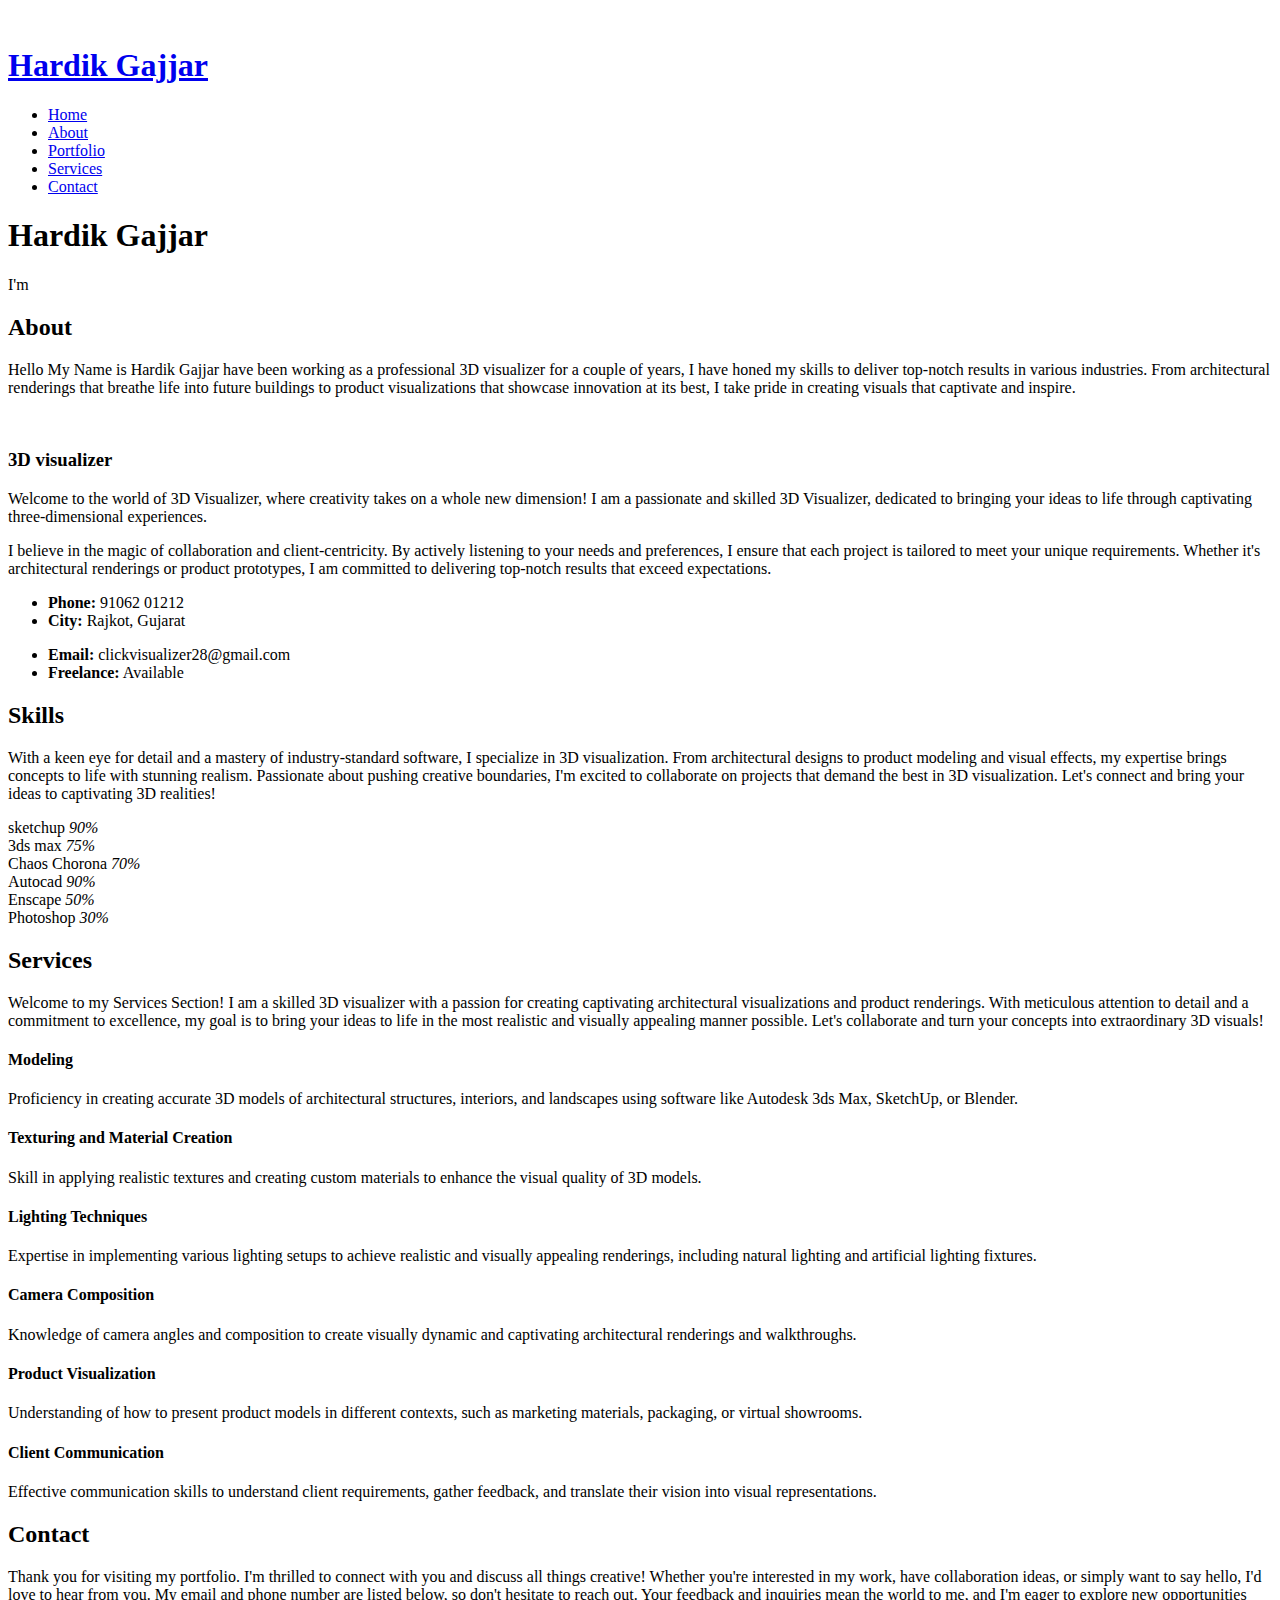
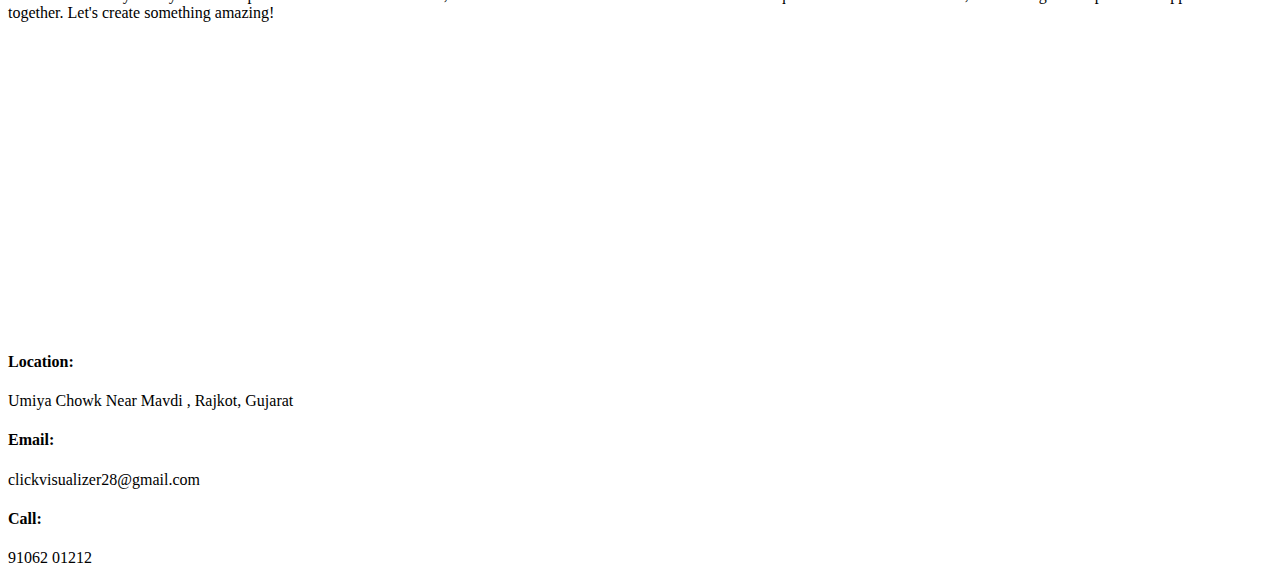
==== index.html @ 303411dd "Add files via upload" ====
<!DOCTYPE html>
<html lang="en">
  <head>
    <meta charset="utf-8" />
    <meta content="width=device-width, initial-scale=1.0" name="viewport" />

    <title>iPortfolio Bootstrap Template - Index</title>
    <meta content="" name="description" />
    <meta content="" name="keywords" />

    <!-- Favicons -->
    <link href="assets/img/favicon.png" rel="icon" />
    <link href="assets/img/apple-touch-icon.png" rel="apple-touch-icon" />

    <!-- Google Fonts -->
    <link
      href="https://fonts.googleapis.com/css?family=Open+Sans:300,300i,400,400i,600,600i,700,700i|Raleway:300,300i,400,400i,500,500i,600,600i,700,700i|Poppins:300,300i,400,400i,500,500i,600,600i,700,700i"
      rel="stylesheet"
    />

    <!-- Vendor CSS Files -->
    <link href="assets/vendor/aos/aos.css" rel="stylesheet" />
    <link
      href="assets/vendor/bootstrap/css/bootstrap.min.css"
      rel="stylesheet"
    />
    <link
      href="assets/vendor/bootstrap-icons/bootstrap-icons.css"
      rel="stylesheet"
    />
    <link href="assets/vendor/boxicons/css/boxicons.min.css" rel="stylesheet" />
    <link
      href="assets/vendor/glightbox/css/glightbox.min.css"
      rel="stylesheet"
    />
    <link href="assets/vendor/swiper/swiper-bundle.min.css" rel="stylesheet" />

    <!-- Template Main CSS File -->
    <link href="assets/css/style.css" rel="stylesheet" />
  </head>

  <body>
    <!-- ======= Mobile nav toggle button ======= -->
    <i class="bi bi-list mobile-nav-toggle d-xl-none"></i>

    <!-- ======= Header ======= -->
    <header id="header">
      <div class="d-flex flex-column">
        <div class="profile">
          <img src="./assets/img/photo/logo.jpg" alt="" />
          <h1 class="text-light"><a href="index.html">Hardik Gajjar</a></h1>
          <div class="social-links mt-3 text-center">
            <a
              href="https://www.instagram.com/clickvisualizer/?igshid=YmMyMTA2M2Y%3D"
              class="instagram"
              target="_blank"
              ><i class="bx bxl-instagram"></i
            ></a>
          </div>
        </div>

        <nav id="navbar" class="nav-menu navbar">
          <ul>
            <li>
              <a href="#hero" class="nav-link scrollto active"
                ><i class="bx bx-home"></i> <span>Home</span></a
              >
            </li>
            <li>
              <a href="#about" class="nav-link scrollto"
                ><i class="bx bx-user"></i> <span>About</span></a
              >
            </li>

            <li>
              <a href="./portfolio.html" class="nav-link"
                ><i class="bx bx-book-content"></i> <span>Portfolio</span></a
              >
            </li>
            <li>
              <a href="#services" class="nav-link scrollto"
                ><i class="bx bx-server"></i> <span>Services</span></a
              >
            </li>
            <li>
              <a href="#contact" class="nav-link scrollto"
                ><i class="bx bx-envelope"></i> <span>Contact</span></a
              >
            </li>
          </ul>
        </nav>
        <!-- .nav-menu -->
      </div>
    </header>
    <!-- End Header -->

    <!-- ======= Hero Section ======= -->
    <section
      id="hero"
      class="d-flex flex-column justify-content-center align-items-center"
    >
      <div class="hero-container" data-aos="fade-in">
        <h1>Hardik Gajjar</h1>
        <p>
          I'm
          <span
            class="typed"
            data-typed-items="3d Visulaizer,2d Developer, Freelancer, Interior Designer"
          ></span>
        </p>
      </div>
    </section>
    <!-- End Hero -->

    <main id="main">
      <!-- ======= About Section ======= -->
      <section id="about" class="about">
        <div class="container">
          <div class="section-title">
            <h2>About</h2>
            <p>
              Hello My Name is Hardik Gajjar have been working as a professional
              3D visualizer for a couple of years, I have honed my skills to
              deliver top-notch results in various industries. From
              architectural renderings that breathe life into future buildings
              to product visualizations that showcase innovation at its best, I
              take pride in creating visuals that captivate and inspire.
            </p>
          </div>

          <div class="row">
            <div class="col-lg-4" data-aos="fade-right">
              <img src="assets/img/profile-img2.jpg" class="img-fluid" alt="" />
            </div>
            <div class="col-lg-8 pt-4 pt-lg-0 content" data-aos="fade-left">
              <h3>3D visualizer</h3>
              <p class="fst-normal">
                Welcome to the world of 3D Visualizer, where creativity takes on
                a whole new dimension! I am a passionate and skilled 3D
                Visualizer, dedicated to bringing your ideas to life through
                captivating three-dimensional experiences.
              </p>
              <p class="fst-normal">
                I believe in the magic of collaboration and client-centricity.
                By actively listening to your needs and preferences, I ensure
                that each project is tailored to meet your unique requirements.
                Whether it's architectural renderings or product prototypes, I
                am committed to delivering top-notch results that exceed
                expectations.
              </p>
              <div class="row">
                <div class="col-lg-6">
                  <ul>
                    <li>
                      <i class="bi bi-chevron-right"></i>
                      <strong>Phone:</strong> <span>91062 01212</span>
                    </li>
                    <li>
                      <i class="bi bi-chevron-right"></i>
                      <strong>City:</strong> <span>Rajkot, Gujarat</span>
                    </li>
                  </ul>
                </div>
                <div class="col-lg-6">
                  <ul>
                    <li>
                      <i class="bi bi-chevron-right"></i>
                      <strong>Email:</strong>
                      <span>clickvisualizer28@gmail.com</span>
                    </li>
                    <li>
                      <i class="bi bi-chevron-right"></i>
                      <strong>Freelance:</strong> <span>Available</span>
                    </li>
                  </ul>
                </div>
              </div>
              <p></p>
            </div>
          </div>
        </div>
      </section>
      <!-- End About Section -->

      <!-- ======= Skills Section ======= -->
      <section id="skills" class="skills section-bg">
        <div class="container">
          <div class="section-title">
            <h2>Skills</h2>
            <p>
              With a keen eye for detail and a mastery of industry-standard
              software, I specialize in 3D visualization. From architectural
              designs to product modeling and visual effects, my expertise
              brings concepts to life with stunning realism. Passionate about
              pushing creative boundaries, I'm excited to collaborate on
              projects that demand the best in 3D visualization. Let's connect
              and bring your ideas to captivating 3D realities!
            </p>
          </div>

          <div class="row skills-content">
            <div class="col-lg-6" data-aos="fade-up">
              <div class="progress">
                <span class="skill">sketchup <i class="val">90%</i></span>
                <div class="progress-bar-wrap">
                  <div
                    class="progress-bar"
                    role="progressbar"
                    aria-valuenow="90"
                    aria-valuemin="0"
                    aria-valuemax="100"
                  ></div>
                </div>
              </div>

              <div class="progress">
                <span class="skill">3ds max <i class="val">75%</i></span>
                <div class="progress-bar-wrap">
                  <div
                    class="progress-bar"
                    role="progressbar"
                    aria-valuenow="75"
                    aria-valuemin="0"
                    aria-valuemax="100"
                  ></div>
                </div>
              </div>

              <div class="progress">
                <span class="skill">Chaos Chorona <i class="val">70%</i></span>
                <div class="progress-bar-wrap">
                  <div
                    class="progress-bar"
                    role="progressbar"
                    aria-valuenow="70"
                    aria-valuemin="0"
                    aria-valuemax="100"
                  ></div>
                </div>
              </div>
            </div>

            <div class="col-lg-6" data-aos="fade-up" data-aos-delay="100">
              <div class="progress">
                <span class="skill">Autocad <i class="val">90%</i></span>
                <div class="progress-bar-wrap">
                  <div
                    class="progress-bar"
                    role="progressbar"
                    aria-valuenow="90"
                    aria-valuemin="0"
                    aria-valuemax="100"
                  ></div>
                </div>
              </div>

              <div class="progress">
                <span class="skill">Enscape <i class="val">50%</i></span>
                <div class="progress-bar-wrap">
                  <div
                    class="progress-bar"
                    role="progressbar"
                    aria-valuenow="50"
                    aria-valuemin="0"
                    aria-valuemax="100"
                  ></div>
                </div>
              </div>

              <div class="progress">
                <span class="skill">Photoshop <i class="val">30%</i></span>
                <div class="progress-bar-wrap">
                  <div
                    class="progress-bar"
                    role="progressbar"
                    aria-valuenow="30"
                    aria-valuemin="0"
                    aria-valuemax="100"
                  ></div>
                </div>
              </div>
            </div>
          </div>
        </div>
      </section>
      <!-- End Skills Section -->

      <!-- ======= Services Section ======= -->
      <section id="services" class="services">
        <div class="container">
          <div class="section-title">
            <h2>Services</h2>
            <p>
              Welcome to my Services Section! I am a skilled 3D visualizer with
              a passion for creating captivating architectural visualizations
              and product renderings. With meticulous attention to detail and a
              commitment to excellence, my goal is to bring your ideas to life
              in the most realistic and visually appealing manner possible.
              Let's collaborate and turn your concepts into extraordinary 3D
              visuals!
            </p>
          </div>

          <div class="row">
            <div class="col-lg-4 col-md-6 icon-box" data-aos="fade-up">
              <div class="icon"><i class="bi bi-briefcase"></i></div>
              <h4 class="title">Modeling</h4>
              <p class="description">
                Proficiency in creating accurate 3D models of architectural
                structures, interiors, and landscapes using software like
                Autodesk 3ds Max, SketchUp, or Blender.
              </p>
            </div>
            <div
              class="col-lg-4 col-md-6 icon-box"
              data-aos="fade-up"
              data-aos-delay="100"
            >
              <div class="icon"><i class="bi bi-card-checklist"></i></div>
              <h4 class="title">Texturing and Material Creation</h4>
              <p class="description">
                Skill in applying realistic textures and creating custom
                materials to enhance the visual quality of 3D models.
              </p>
            </div>
            <div
              class="col-lg-4 col-md-6 icon-box"
              data-aos="fade-up"
              data-aos-delay="200"
            >
              <div class="icon"><i class="bi bi-bar-chart"></i></div>
              <h4 class="title">Lighting Techniques</h4>
              <p class="description">
                Expertise in implementing various lighting setups to achieve
                realistic and visually appealing renderings, including natural
                lighting and artificial lighting fixtures.
              </p>
            </div>

            <div
              class="col-lg-4 col-md-6 icon-box"
              data-aos="fade-up"
              data-aos-delay="300"
            >
              <div class="icon"><i class="bi bi-binoculars"></i></div>
              <h4 class="title">Camera Composition</h4>
              <p class="description">
                Knowledge of camera angles and composition to create visually
                dynamic and captivating architectural renderings and
                walkthroughs.
              </p>
            </div>
            <div
              class="col-lg-4 col-md-6 icon-box"
              data-aos="fade-up"
              data-aos-delay="400"
            >
              <div class="icon"><i class="bi bi-brightness-high"></i></div>

              <h4 class="title">Product Visualization</h4>
              <p class="description">
                Understanding of how to present product models in different
                contexts, such as marketing materials, packaging, or virtual
                showrooms.
              </p>
            </div>
            <div
              class="col-lg-4 col-md-6 icon-box"
              data-aos="fade-up"
              data-aos-delay="500"
            >
              <div class="icon"><i class="bi bi-calendar4-week"></i></div>
              <h4 class="title">Client Communication</h4>
              <p class="description">
                Effective communication skills to understand client
                requirements, gather feedback, and translate their vision into
                visual representations.
              </p>
            </div>
          </div>
        </div>
      </section>
      <!-- End Services Section -->

      <!-- ======= Contact Section ======= -->
      <section id="contact" class="contact">
        <div class="container">
          <div class="section-title">
            <h2>Contact</h2>
            <p>
              Thank you for visiting my portfolio. I'm thrilled to connect with
              you and discuss all things creative! Whether you're interested in
              my work, have collaboration ideas, or simply want to say hello,
              I'd love to hear from you. My email and phone number are listed
              below, so don't hesitate to reach out. Your feedback and inquiries
              mean the world to me, and I'm eager to explore new opportunities
              together. Let's create something amazing!
            </p>
          </div>

          <div class="row" data-aos="fade-in">
            <div class="col-lg-6 d-flex align-items-stretch">
              <div class="info">
                <iframe
                  src="https://www.google.com/maps/embed?pb=!1m14!1m8!1m3!1d589.9826796165842!2d70.78955286744991!3d22.26100388781277!3m2!1i1024!2i768!4f13.1!3m3!1m2!1s0x3959ca60a24529d5%3A0x26cf74e972c212!2sUmiya%20Chowk%2C%20Rajkot%2C%20Gujarat%20360004!5e0!3m2!1sen!2sin!4v1690643187891!5m2!1sen!2sin"
                  width="100%"
                  height="290px"
                  style="border: 0"
                  allowfullscreen=""
                  loading="lazy"
                  referrerpolicy="no-referrer-when-downgrade"
                ></iframe>
              </div>
            </div>

            <div class="col-lg-6 mt-5 mt-lg-0 d-flex align-items-stretch">
              <div class="info">
                <div class="address">
                  <i class="bi bi-geo-alt"></i>
                  <h4>Location:</h4>
                  <p>Umiya Chowk Near Mavdi , Rajkot, Gujarat</p>
                </div>

                <div class="email">
                  <i class="bi bi-envelope"></i>
                  <h4>Email:</h4>
                  <p>clickvisualizer28@gmail.com</p>
                </div>

                <div class="phone">
                  <i class="bi bi-phone"></i>
                  <h4>Call:</h4>
                  <p>91062 01212</p>
                </div>
              </div>
            </div>
          </div>
        </div>
      </section>
      <!-- End Contact Section -->
    </main>
    <!-- End #main -->

    <a
      href="#"
      class="back-to-top d-flex align-items-center justify-content-center"
      ><i class="bi bi-arrow-up-short"></i
    ></a>

    <!-- Vendor JS Files -->
    <script src="assets/vendor/purecounter/purecounter_vanilla.js"></script>
    <script src="assets/vendor/aos/aos.js"></script>
    <script src="assets/vendor/bootstrap/js/bootstrap.bundle.min.js"></script>
    <script src="assets/vendor/glightbox/js/glightbox.min.js"></script>
    <script src="assets/vendor/isotope-layout/isotope.pkgd.min.js"></script>
    <script src="assets/vendor/swiper/swiper-bundle.min.js"></script>
    <script src="assets/vendor/typed.js/typed.umd.js"></script>
    <script src="assets/vendor/waypoints/noframework.waypoints.js"></script>
    <script src="assets/vendor/php-email-form/validate.js"></script>

    <!-- Template Main JS File -->
    <script src="assets/js/main.js"></script>
  </body>
</html>
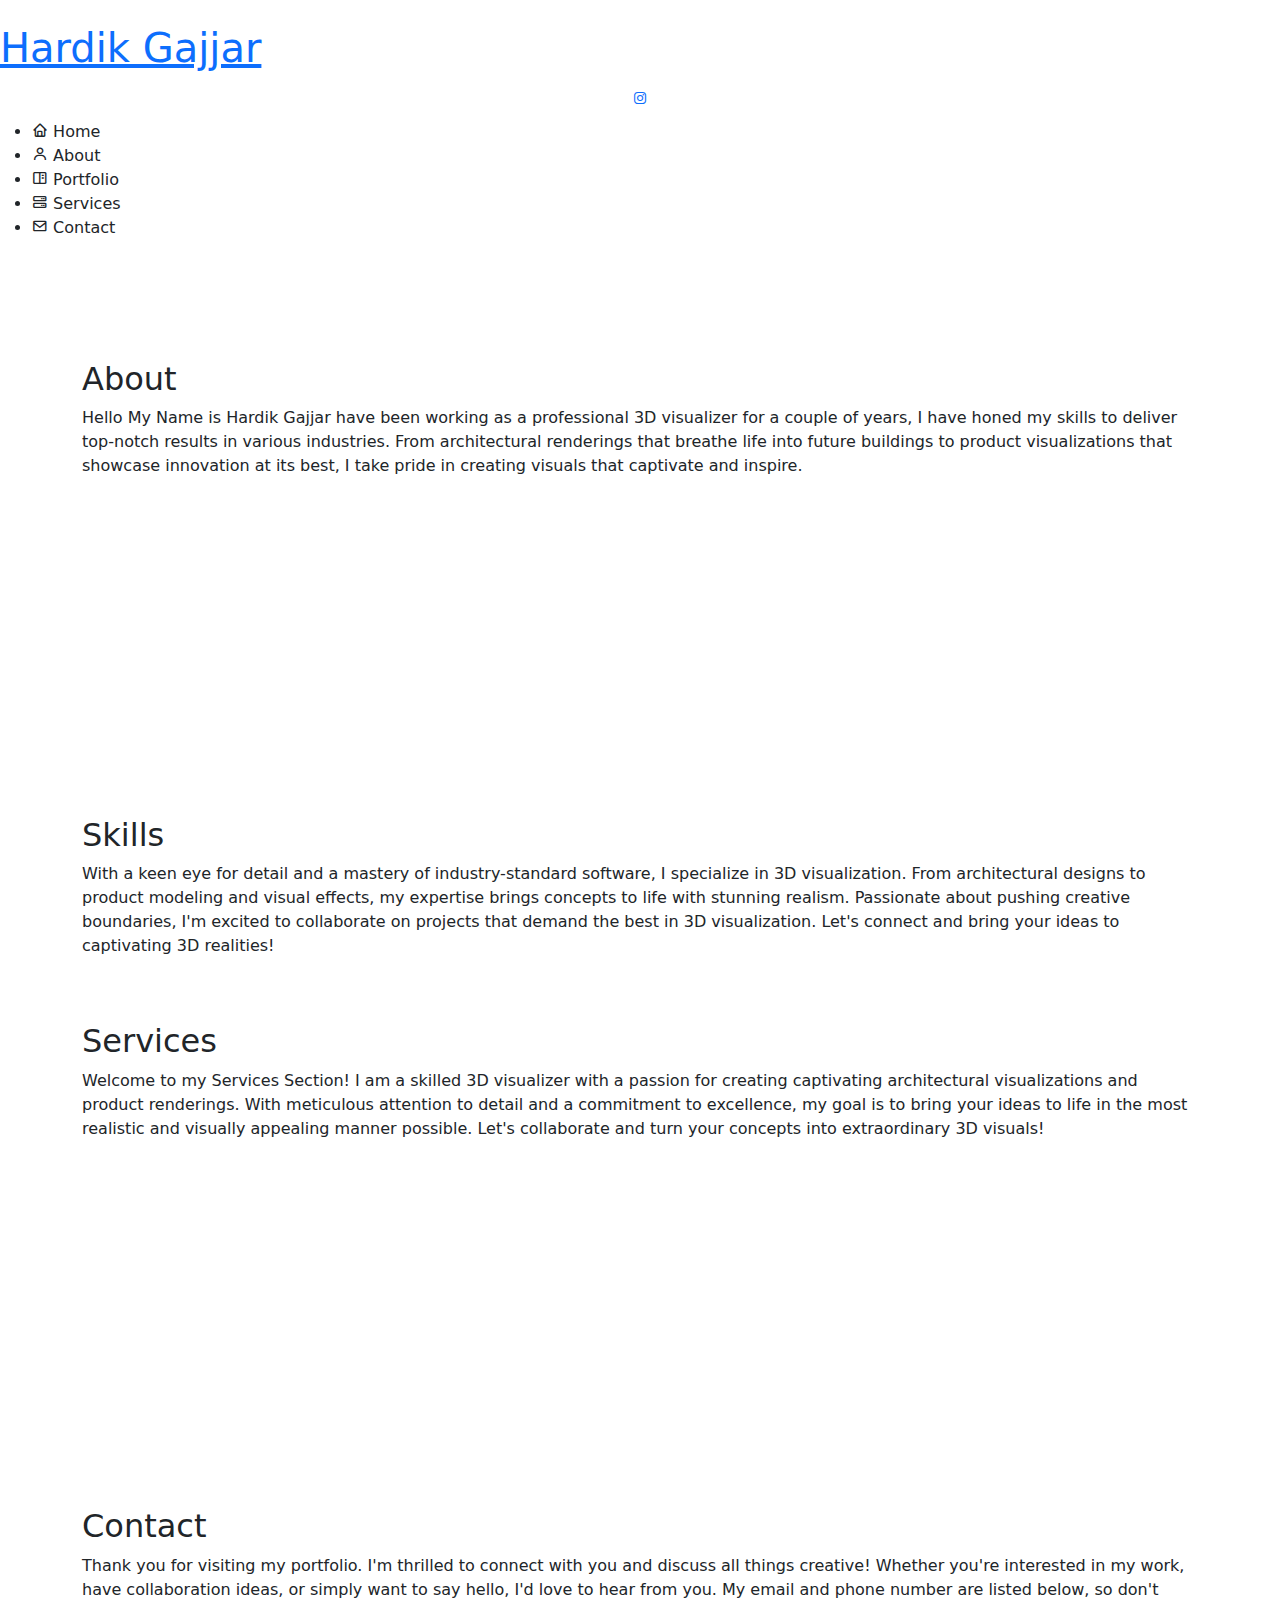
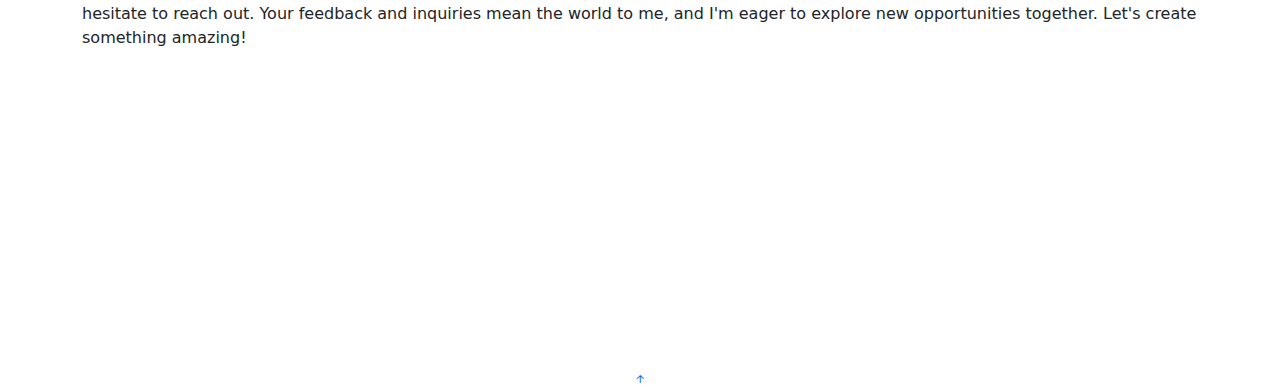
==== commit db157150: "Update index.html" ====
--- a/index.html
+++ b/index.html
@@ -9,8 +9,8 @@
     <meta content="" name="keywords" />
 
     <!-- Favicons -->
-    <link href="assets/img/favicon.png" rel="icon" />
-    <link href="assets/img/apple-touch-icon.png" rel="apple-touch-icon" />
+    <link href="./img/favicon.png" rel="icon" />
+    <link href="./img/apple-touch-icon.png" rel="apple-touch-icon" />
 
     <!-- Google Fonts -->
     <link
@@ -19,24 +19,18 @@
     />
 
     <!-- Vendor CSS Files -->
-    <link href="assets/vendor/aos/aos.css" rel="stylesheet" />
+    <link href="./vendor/aos/aos.css" rel="stylesheet" />
+    <link href="./vendor/bootstrap/css/bootstrap.min.css" rel="stylesheet" />
     <link
-      href="assets/vendor/bootstrap/css/bootstrap.min.css"
+      href="./vendor/bootstrap-icons/bootstrap-icons.css"
       rel="stylesheet"
     />
-    <link
-      href="assets/vendor/bootstrap-icons/bootstrap-icons.css"
-      rel="stylesheet"
-    />
-    <link href="assets/vendor/boxicons/css/boxicons.min.css" rel="stylesheet" />
-    <link
-      href="assets/vendor/glightbox/css/glightbox.min.css"
-      rel="stylesheet"
-    />
-    <link href="assets/vendor/swiper/swiper-bundle.min.css" rel="stylesheet" />
+    <link href="./vendor/boxicons/css/boxicons.min.css" rel="stylesheet" />
+    <link href="./vendor/glightbox/css/glightbox.min.css" rel="stylesheet" />
+    <link href="./vendor/swiper/swiper-bundle.min.css" rel="stylesheet" />
 
     <!-- Template Main CSS File -->
-    <link href="assets/css/style.css" rel="stylesheet" />
+    <link href="./css/style.css" rel="stylesheet" />
   </head>
 
   <body>
@@ -47,7 +41,7 @@
     <header id="header">
       <div class="d-flex flex-column">
         <div class="profile">
-          <img src="./assets/img/photo/logo.jpg" alt="" />
+          <img src="././img/photo/logo.jpg" alt="" />
           <h1 class="text-light"><a href="index.html">Hardik Gajjar</a></h1>
           <div class="social-links mt-3 text-center">
             <a
@@ -130,7 +124,7 @@
 
           <div class="row">
             <div class="col-lg-4" data-aos="fade-right">
-              <img src="assets/img/profile-img2.jpg" class="img-fluid" alt="" />
+              <img src="./img/profile-img2.jpg" class="img-fluid" alt="" />
             </div>
             <div class="col-lg-8 pt-4 pt-lg-0 content" data-aos="fade-left">
               <h3>3D visualizer</h3>
@@ -448,17 +442,17 @@
     ></a>
 
     <!-- Vendor JS Files -->
-    <script src="assets/vendor/purecounter/purecounter_vanilla.js"></script>
-    <script src="assets/vendor/aos/aos.js"></script>
-    <script src="assets/vendor/bootstrap/js/bootstrap.bundle.min.js"></script>
-    <script src="assets/vendor/glightbox/js/glightbox.min.js"></script>
-    <script src="assets/vendor/isotope-layout/isotope.pkgd.min.js"></script>
-    <script src="assets/vendor/swiper/swiper-bundle.min.js"></script>
-    <script src="assets/vendor/typed.js/typed.umd.js"></script>
-    <script src="assets/vendor/waypoints/noframework.waypoints.js"></script>
-    <script src="assets/vendor/php-email-form/validate.js"></script>
+    <script src="./vendor/purecounter/purecounter_vanilla.js"></script>
+    <script src="./vendor/aos/aos.js"></script>
+    <script src="./vendor/bootstrap/js/bootstrap.bundle.min.js"></script>
+    <script src="./vendor/glightbox/js/glightbox.min.js"></script>
+    <script src="./vendor/isotope-layout/isotope.pkgd.min.js"></script>
+    <script src="./vendor/swiper/swiper-bundle.min.js"></script>
+    <script src="./vendor/typed.js/typed.umd.js"></script>
+    <script src="./vendor/waypoints/noframework.waypoints.js"></script>
+    <script src="./vendor/php-email-form/validate.js"></script>
 
     <!-- Template Main JS File -->
-    <script src="assets/js/main.js"></script>
+    <script src="./js/main.js"></script>
   </body>
 </html>
